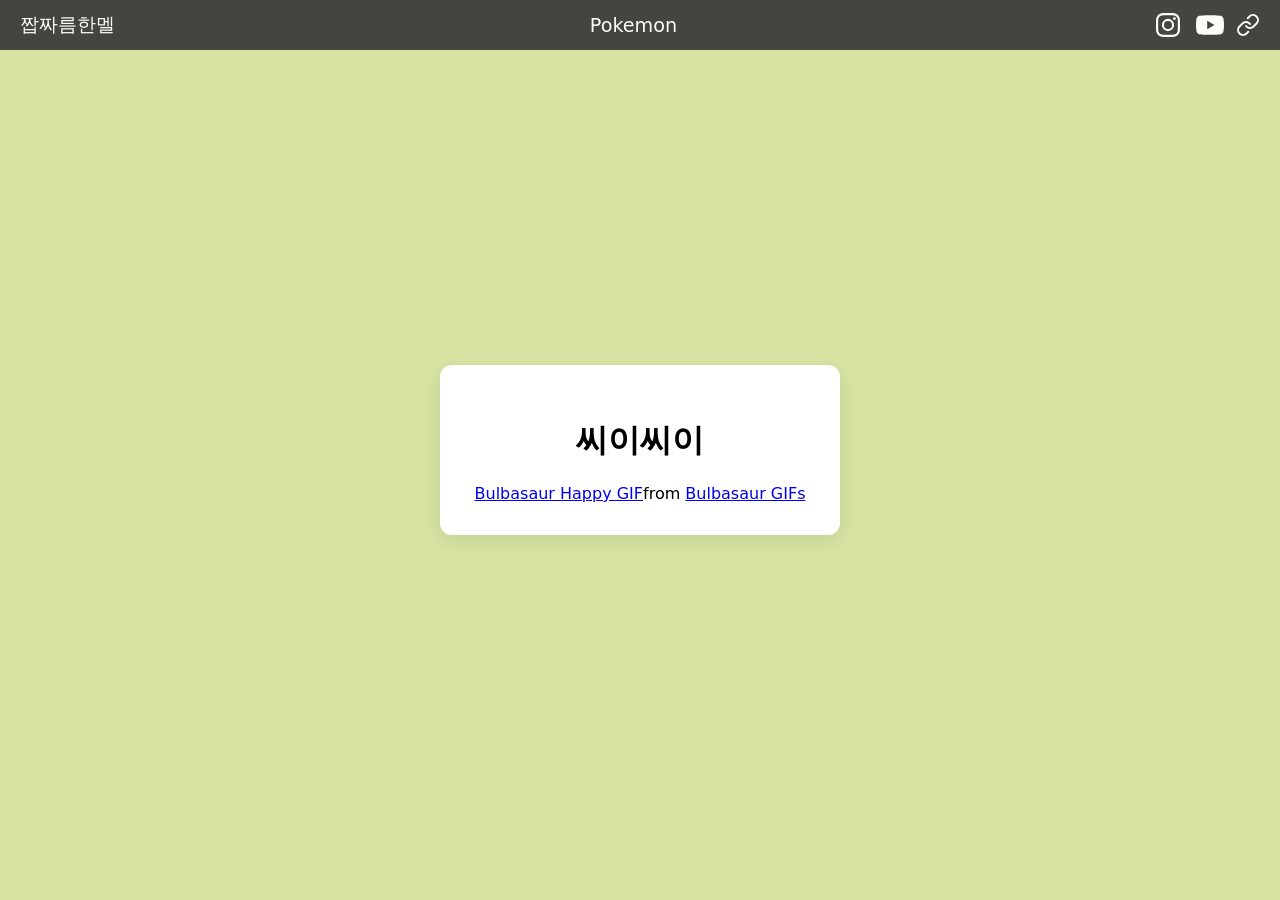
==== pages/bulbasaur.html @ 36076e55 "init" ====
<!doctype html>
<html lang="ko-KR">
	<head>
		<meta charset="utf-8">
		<meta name="viewport" content="width=device-width,initial-scale=1">
		<title>이상해씨</title>
		<link rel="stylesheet" href="../style.css">
	</head>
	<body>
		<div id="top-bar">
			<span>짭짜름한멜</span>
			<span>Pokemon</span>
			<div class="icon-link">
				<a href="https://www.instagram.com/happymelmelr/" target="_blank" class="instagram-link">
					<svg viewBox="0 0 32 32" fill="currentColor" width="32" height="32" xmlns="http://www.w3.org/2000/svg" xmlns:xlink="http://www.w3.org/1999/xlink">
						<circle cx="22.4056" cy="9.5944" r="1.44" />
						<path d="M16 9.8378A6.1622 6.1622 0 1 0 22.1622 16 6.1622 6.1622 0 0 0 16 9.8378zM16 20a4 4 0 1 1 4-4 4 4 0 0 1-4 4z" />
						<path d="M16 6.1622c3.2041 0 3.5837 0.0122 4.849 0.07a6.6418 6.6418 0 0 1 2.2283 0.4132 3.9748 3.9748 0 0 1 2.2774 2.2774 6.6418 6.6418 0 0 1 0.4132 2.2283c0.0577 1.2653 0.07 1.6449 0.07 4.849s-0.0122 3.5837-0.07 4.849a6.6418 6.6418 0 0 1-0.4132 2.2283 3.9748 3.9748 0 0 1-2.2774 2.2774 6.6418 6.6418 0 0 1-2.2283 0.4132c-1.2652 0.0577-1.6446 0.07-4.849 0.07s-3.5838-0.0122-4.849-0.07a6.6418 6.6418 0 0 1-2.2283-0.4132 3.9748 3.9748 0 0 1-2.2774-2.2774 6.6418 6.6418 0 0 1-0.4132-2.2283c-0.0577-1.2653-0.07-1.6449-0.07-4.849s0.0122-3.5837 0.07-4.849a6.6418 6.6418 0 0 1 0.4132-2.2283 3.9748 3.9748 0 0 1 2.2774-2.2775 6.6418 6.6418 0 0 1 2.2283-0.4132c1.2653-0.0577 1.6449-0.07 4.849-0.07M16 4c-3.259 0-3.6677 0.0138-4.9476 0.0722A8.8068 8.8068 0 0 0 8.14 4.63 6.1363 6.1363 0 0 0 4.63 8.14a8.8068 8.8068 0 0 0-0.5578 2.9129C4.0138 12.3323 4 12.741 4 16s0.0138 3.6677 0.0722 4.9476A8.8074 8.8074 0 0 0 4.63 23.8605a6.1363 6.1363 0 0 0 3.51 3.51 8.8068 8.8068 0 0 0 2.9129 0.5578C12.3323 27.9862 12.741 28 16 28s3.6677-0.0138 4.9476-0.0722a8.8074 8.8074 0 0 0 2.9129-0.5578 6.1363 6.1363 0 0 0 3.51-3.51 8.8074 8.8074 0 0 0 0.5578-2.9129C27.9862 19.6677 28 19.259 28 16s-0.0138-3.6677-0.0722-4.9476A8.8068 8.8068 0 0 0 27.37 8.14a6.1363 6.1363 0 0 0-3.51-3.5095 8.8074 8.8074 0 0 0-2.9129-0.5578C19.6677 4.0138 19.259 4 16 4z" />
					</svg>
				</a>
				<a href="https://www.youtube.com/c/HappyMelr" target="_blank" class="instagram-link">
					<svg viewBox="0 0 32 32" fill="currentColor" width="32" height="32" xmlns="http://www.w3.org/2000/svg" xmlns:xlink="http://www.w3.org/1999/xlink">
						<path d="M29.41 9.26a3.5 3.5 0 0 0-2.47-2.47C24.76 6.2 16 6.2 16 6.2s-8.76 0-10.94 0.59a3.5 3.5 0 0 0-2.47 2.47A36.13 36.13 0 0 0 2 16a36.13 36.13 0 0 0 0.59 6.74 3.5 3.5 0 0 0 2.47 2.47C7.24 25.8 16 25.8 16 25.8s8.76 0 10.94-0.59a3.5 3.5 0 0 0 2.47-2.47A36.13 36.13 0 0 0 30 16a36.13 36.13 0 0 0-0.59-6.74zM13.2 20.2v-8.4l7.27 4.2z" />
					</svg>
				</a>
				<a href="https://link.tagby.io/melr" target="_blank" class="instagram-link">
					<svg viewBox="0 0 24 24" stroke-width="2" stroke="currentColor" stroke-linecap="round" stroke-linejoin="round" fill="none" width="24" height="24" xmlns="http://www.w3.org/2000/svg" xmlns:xlink="http://www.w3.org/1999/xlink">
						<path d="M10 13a5 5 0 0 0 7.54 0.54l3-3a5 5 0 0 0-7.07-7.07l-1.72 1.71" />
						<path d="M14 11a5 5 0 0 0-7.54-0.54l-3 3a5 5 0 0 0 7.07 7.07l1.71-1.71" />
					</svg>
				</a>
			</div>				
		</div>
		<div class="wrap" id="sub-wrap">
			<div class="card">
				<h1>씨이씨이</h1>
				<div class="tenor-gif-embed" data-postid="24064337" data-share-method="host" data-aspect-ratio="1.42857" data-width="300px"><a href="https://tenor.com/view/bulbasaur-happy-blush-excited-pokemon-gif-24064337">Bulbasaur Happy GIF</a>from <a href="https://tenor.com/search/bulbasaur-gifs">Bulbasaur GIFs</a></div> <script type="text/javascript" async src="https://tenor.com/embed.js"></script>
			</div>			
		</div>
	</body>
</html>
---- style.css ----
* {
  box-sizing: border-box;
}

body {
  margin: 0;
  font-family: system-ui, Segoe UI, Roboto, -apple-system, Helvetica, Arial;
  overflow: hidden;
}

.main-background {
  background-image: url('images/wallpaper.jpg');
  background-size: cover;      /* Scales the image to fill the screen */
  background-position: center; /* Keeps the image centered */
  background-repeat: no-repeat;/* Prevents the image from tiling */
  background-attachment: fixed;/* Keeps the image still while scrolling */
}

.wrap {
  min-height: 100vh;
  display: flex;
  flex-direction: column;
  align-items: center;
  justify-content: center;
}

#sub-wrap {
  background:#d6e3a2;
}

#top-bar {
  position: fixed;
  top: 0;
  left: 0;
  width: 100%;
  height: 50px;
  background-color: #333;
  color: white;
  display: flex;
  align-items: center;
  justify-content: space-between;
  font-size: 1.2rem;
  opacity: 0.9;
  padding-left: 20px;
  padding-right: 20px;
}

.card {
  background: white;
  padding: 2rem;
  border-radius: 12px;
  box-shadow: 0 6px 20px rgba(10, 10, 10, 0.08);
  display: flex;
  flex-direction: column;
  align-items: center;
  width: 400px
}

.icon-link {
  display: flex;
  align-items: center;
  justify-content: center;
  gap: 10px;
}

.instagram-link {
  color: white;
  display: flex;
  width: fit-content; /* Or match the SVG width */
  height: fit-content;
  align-items: center;
  justify-content: center;
  line-height: 0;      /* Extra insurance against line-height issues */
}

.instagram-link svg {
  display: block;      /* Removes the inline behavior of the SVG */
}

.button-link {
  background-color: transparent;
  color: white;
  padding: 0.6rem 1rem;
  border-radius: 8px;
  cursor: pointer;
  font-weight: 600;
  text-decoration: none;
  display: flex;
  flex-direction: column;
  align-items: center;
  filter: drop-shadow(0px 2px 3px rgba(0, 0, 0, 0.3));
  transition: filter 0.3s ease;
}

.button-link img {
  width: 100px;
  height: 100px;
}
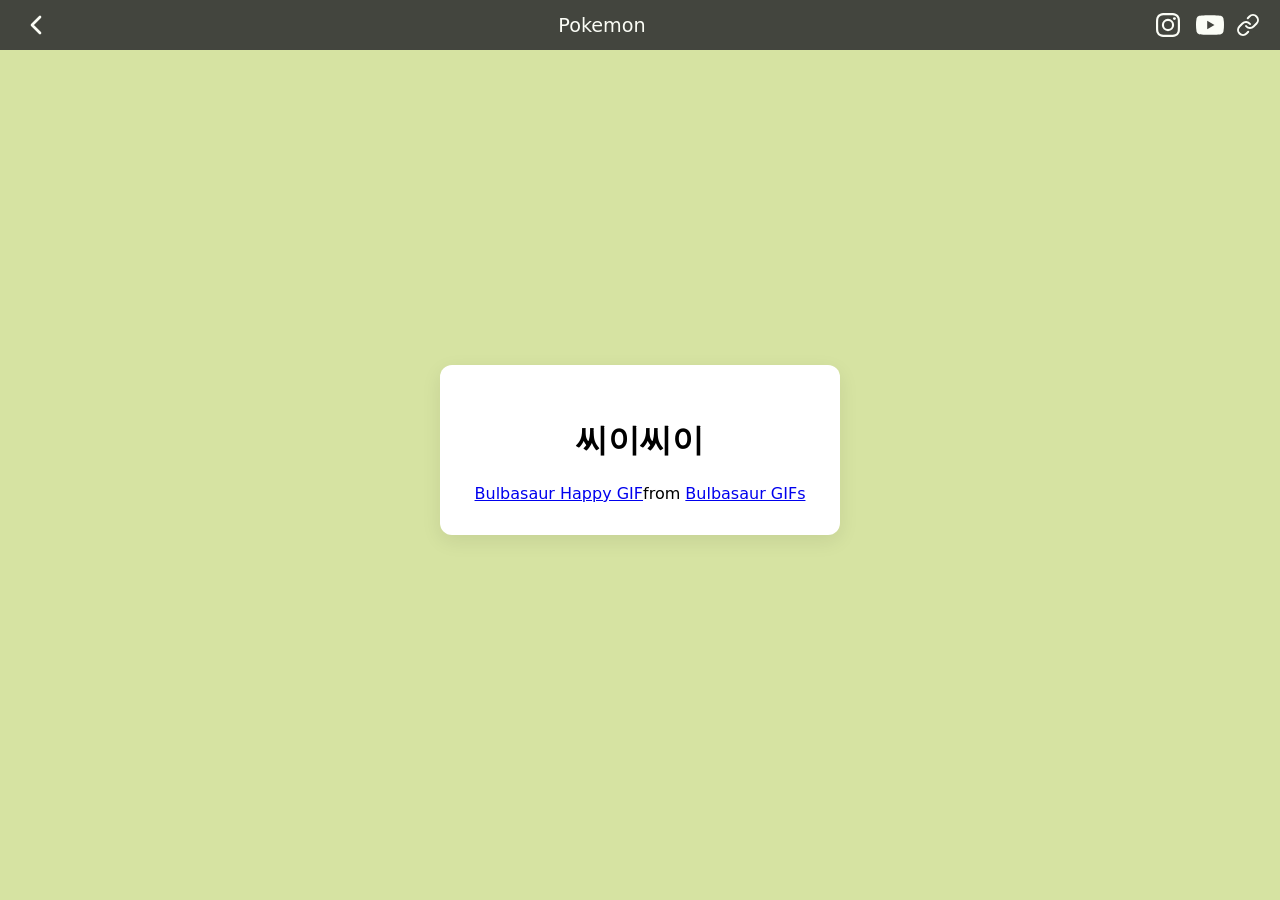
==== commit ad47f2cc: "add "go back" button" ====
--- a/pages/bulbasaur.html
+++ b/pages/bulbasaur.html
@@ -8,7 +8,11 @@
 	</head>
 	<body>
 		<div id="top-bar">
-			<span>짭짜름한멜</span>
+			<a href="../index.html" class="instagram-link">
+				<svg viewBox="0 0 24 24" stroke-width="2" stroke="currentColor" stroke-linecap="round" stroke-linejoin="round" fill="none" width="32" height="32" xmlns="http://www.w3.org/2000/svg" xmlns:xlink="http://www.w3.org/1999/xlink">
+					<path d="M15 18 9 12l6-6" />
+				</svg>
+			</a>
 			<span>Pokemon</span>
 			<div class="icon-link">
 				<a href="https://www.instagram.com/happymelmelr/" target="_blank" class="instagram-link">
